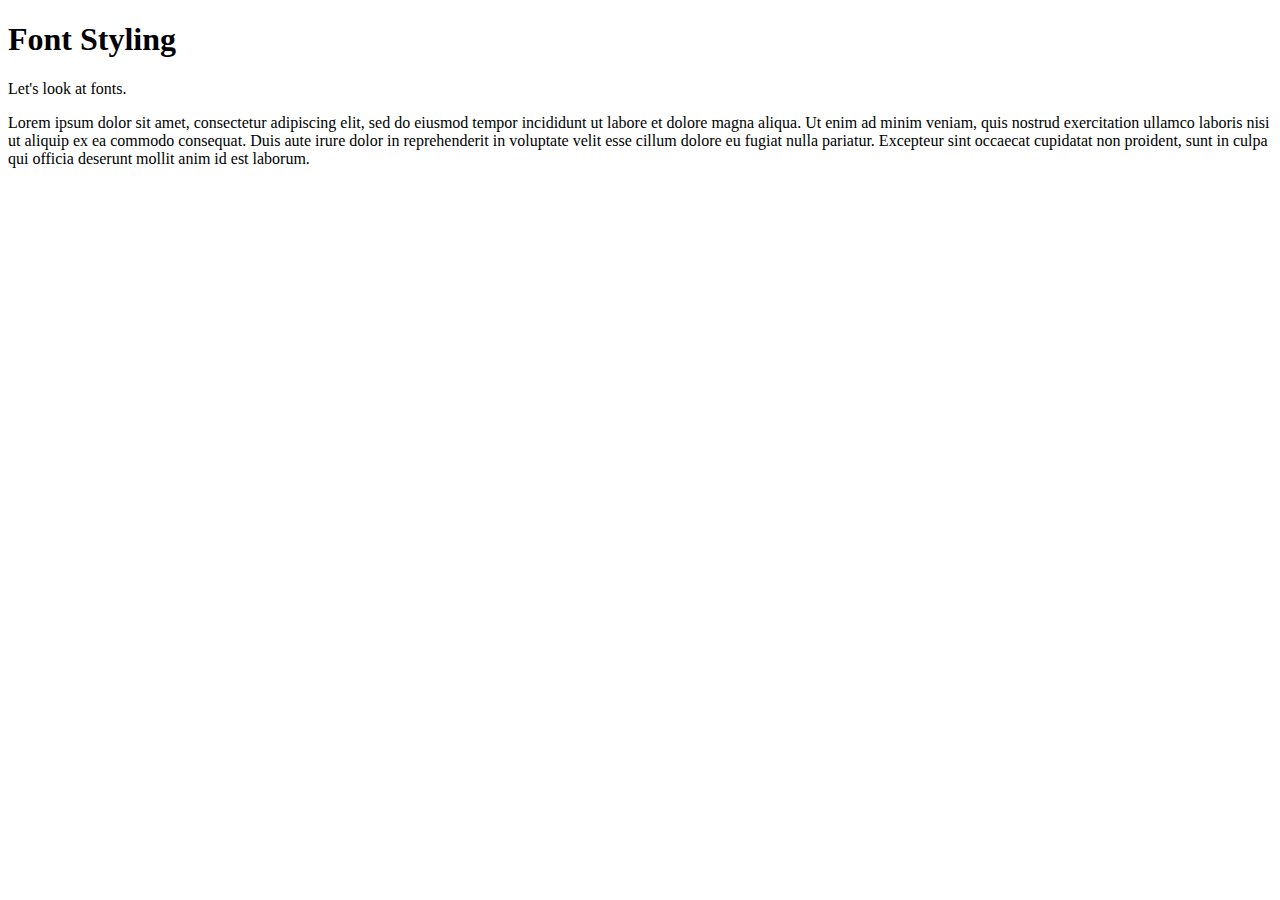
==== fontpage.html @ 60132fd1 "Adds recipes, images, and styles" ====
<!DOCTYPE html>
<html lang=""en">
<head>
    <meta charset="UTF-8">
    <title>Font Page </title>
    <link rel="stylesheet2" href="/css/fontstyles.css">
</head>
    <body>
<h1>Font Styling</h1>

<div class="top-section">
<p>
Let's look at fonts.</p>
</div>


<p>Lorem ipsum dolor sit amet, consectetur adipiscing elit, 
    sed do eiusmod tempor incididunt ut labore et dolore magna aliqua. 
    Ut enim ad minim veniam, quis nostrud exercitation ullamco laboris 
    nisi ut aliquip ex ea commodo consequat. Duis aute irure dolor in 
    reprehenderit in voluptate velit esse cillum dolore eu fugiat nulla 
    pariatur. Excepteur sint occaecat cupidatat non proident, sunt in 
    culpa qui officia deserunt mollit anim id est laborum.</p>









    </body>
</html>
---- css/fontstyles.css ----
body{
    background-color: #a7dbe3;
    background-image: url(../img/watercolor.webp);
    color: #2f4c5c;
    font-size: 21px
}

h1{
    font-size: 70px;
    color:#3747b3;
}
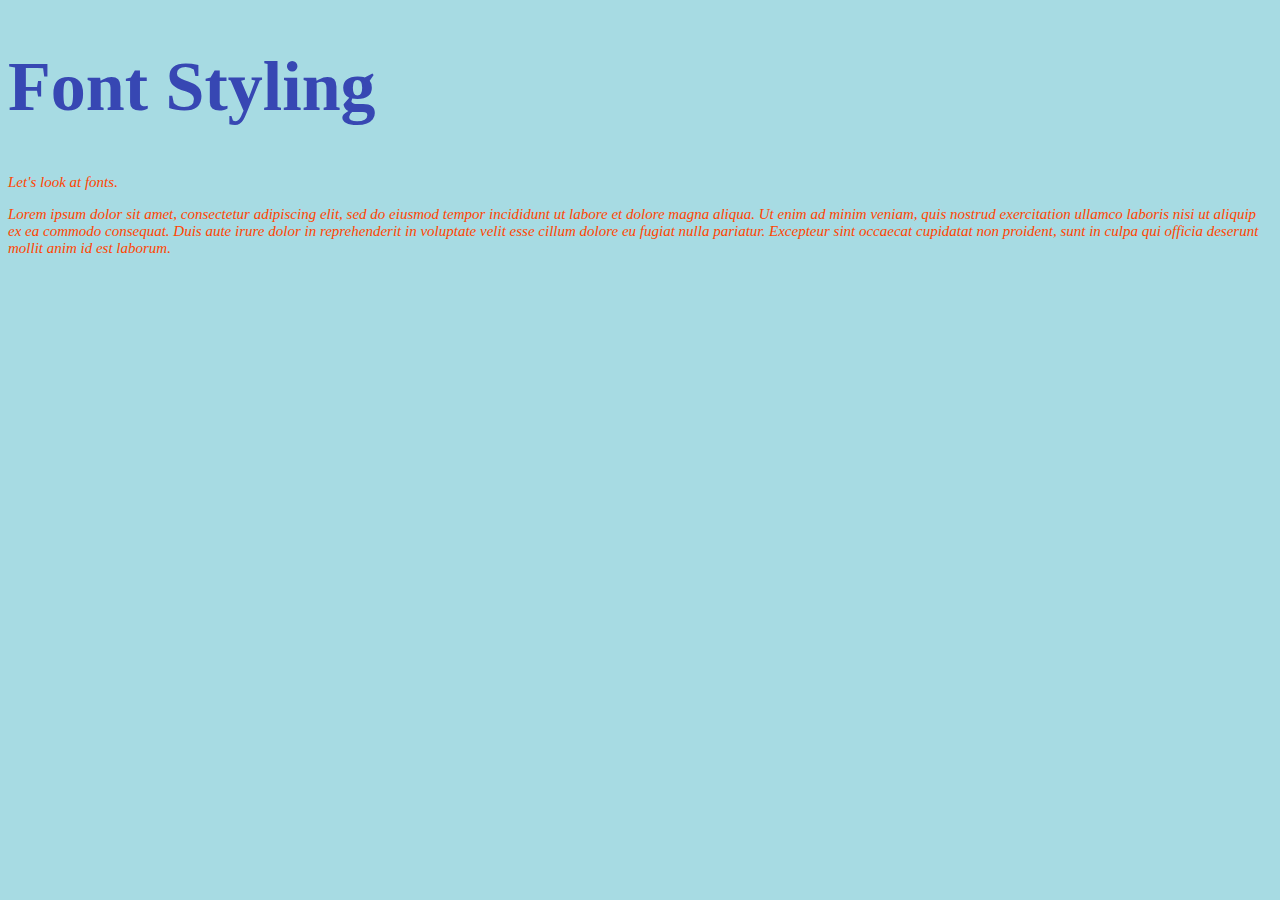
==== commit 21cec6d2: "Adds stylesheet to Salad page" ====
--- a/fontpage.html
+++ b/fontpage.html
@@ -3,7 +3,7 @@
 <head>
     <meta charset="UTF-8">
     <title>Font Page </title>
-    <link rel="stylesheet2" href="/css/fontstyles.css">
+    <link rel="stylesheet" href="css/fontstyles.css">
 </head>
     <body>
 <h1>Font Styling</h1>
--- a/css/fontstyles.css
+++ b/css/fontstyles.css
@@ -1,6 +1,5 @@
 body{
     background-color: #a7dbe3;
-    background-image: url(../img/watercolor.webp);
     color: #2f4c5c;
     font-size: 21px
 }
@@ -8,4 +7,10 @@
 h1{
     font-size: 70px;
     color:#3747b3;
+}
+
+p{
+    font-size: 15px;
+    color: orangered;
+    font-style: italic;
 }